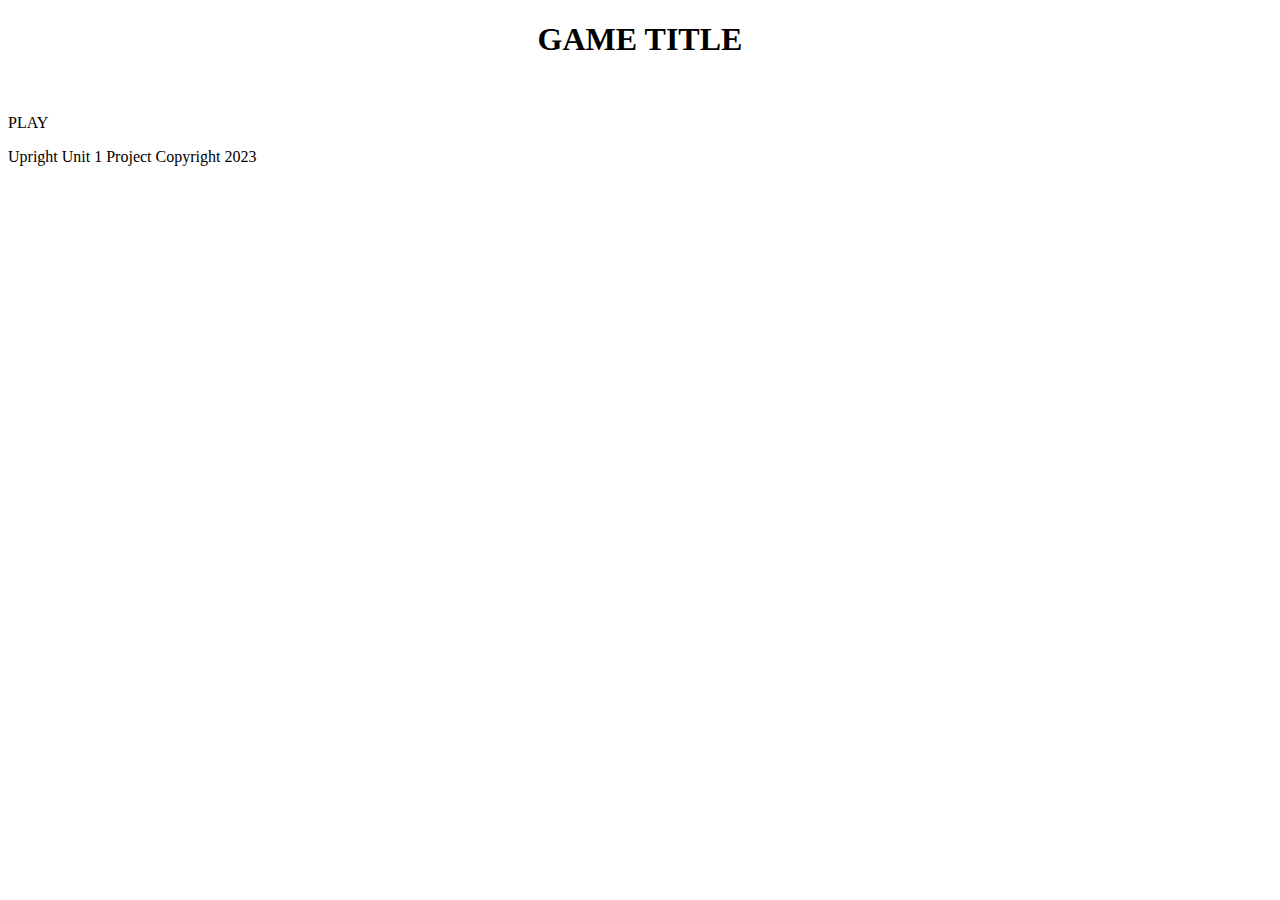
==== index.html @ 8484f59e "First draft of Jeopary Game" ====
<!DOCTYPE html>
<html lang="en">
<head>
  <meta charset="UTF-8">
  <meta name="viewport" content="width=device-width, initial-scale=1.0">
  <link rel="stylesheet" href="./styles/styles.css">
  <title>Home Page</title>
</head>
<body>
  <div class="game-title">
    <h1>GAME TITLE</h1>
  </div>
  
  <img src="">
  <p>PLAY</p>
  <p>Upright Unit 1 Project Copyright 2023</p>
</body>
</html>
---- styles/styles.css ----
.game-title{
  text-align: center;
}
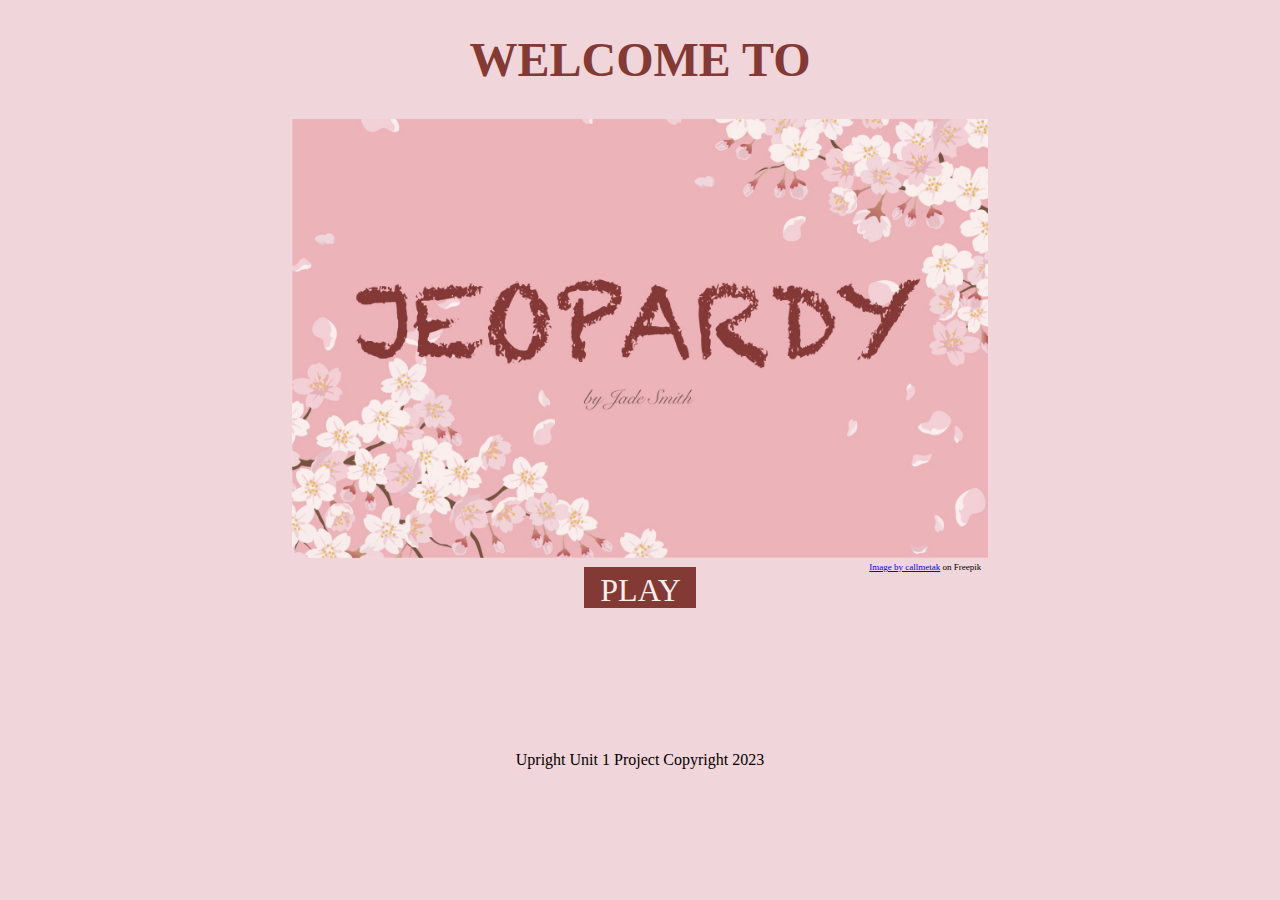
==== commit 00743f06: "Start Page" ====
--- a/index.html
+++ b/index.html
@@ -6,13 +6,19 @@
   <link rel="stylesheet" href="./styles/styles.css">
   <title>Home Page</title>
 </head>
-<body>
+<body style="background-color: #F0D5DA;">
   <div class="game-title">
-    <h1>GAME TITLE</h1>
+    <h1>WELCOME TO</h1>
   </div>
   
-  <img src="">
-  <p>PLAY</p>
-  <p>Upright Unit 1 Project Copyright 2023</p>
+  <div class="game-image">
+  <img src="./assets/Cherry_Blossom_45_B-1.jpg" width=55% 
+  height=auto/><br>
+  <div id="attribute"><a href="https://www.freepik.com/free-vector/floral-with-cherry-blossoms-full-bloom-pink_12157944.htm#query=cherry%20blossom&position=3&from_view=keyword&track=ais">Image by callmetak</a> on Freepik</div>
+  </div>
+
+
+  <div style="text-align: center" id="play-button"><span>&nbsp PLAY &nbsp</span></div>
+  <div class="footer"><p>Upright Unit 1 Project Copyright 2023</p></div>
 </body>
 </html>--- a/styles/styles.css
+++ b/styles/styles.css
@@ -1,4 +1,27 @@
-.game-title{
+.game-title {
+  font-size: x-large;
+  text-align: center;
+  color: #833934;
+}
+
+.game-image{
   text-align: center;
 }
 
+#attribute{
+  font-size: xx-small;
+  text-align: right;
+  padding-right: 23%;
+}
+
+#play-button span{
+  padding-top: 5px;
+  background-color: #833934;
+  font-size: xx-large;
+  color: #F8EFED;
+}
+
+.footer{
+  padding-top: 10%;
+  text-align: center;
+}
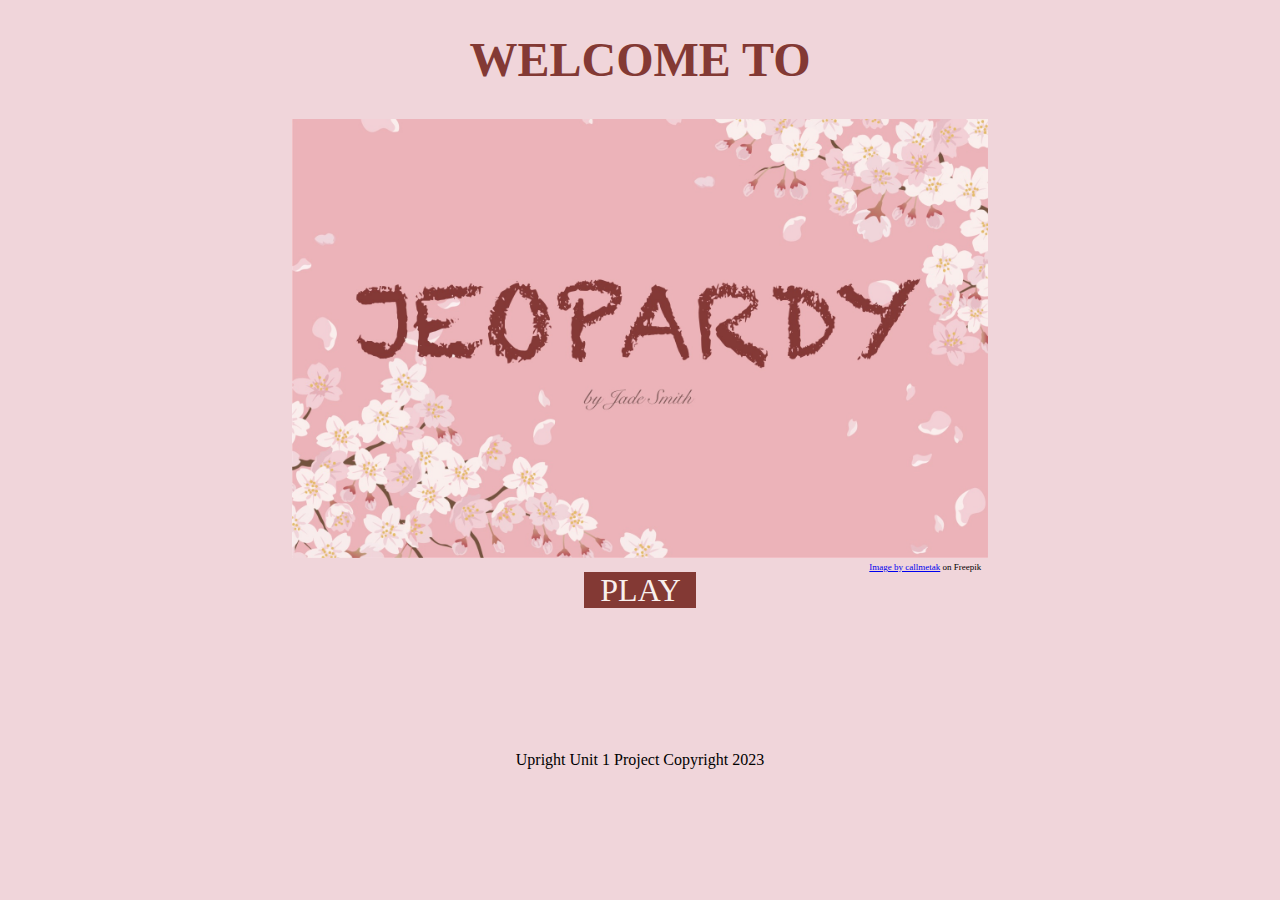
==== commit c845ffc3: "first round" ====
--- a/index.html
+++ b/index.html
@@ -7,6 +7,7 @@
   <title>Home Page</title>
 </head>
 <body style="background-color: #F0D5DA;">
+<div class="landing-page">
   <div class="game-title">
     <h1>WELCOME TO</h1>
   </div>
@@ -17,8 +18,10 @@
   <div id="attribute"><a href="https://www.freepik.com/free-vector/floral-with-cherry-blossoms-full-bloom-pink_12157944.htm#query=cherry%20blossom&position=3&from_view=keyword&track=ais">Image by callmetak</a> on Freepik</div>
   </div>
 
-
-  <div style="text-align: center" id="play-button"><span>&nbsp PLAY &nbsp</span></div>
+  <div style="text-align: center" id="play-button">
+    <a href ="firstRound.html" style="text-decoration: none; font-size: xx-large; color: #F8EFED; background-color: #833934;">
+    <span>&nbsp PLAY &nbsp</span></a></div>
   <div class="footer"><p>Upright Unit 1 Project Copyright 2023</p></div>
+</div>
 </body>
 </html>--- a/styles/styles.css
+++ b/styles/styles.css
@@ -14,10 +14,10 @@
   padding-right: 23%;
 }
 
-#play-button span{
+#play-button span:hover{
   padding-top: 5px;
   background-color: #833934;
-  font-size: xx-large;
+  font-size: 50px;
   color: #F8EFED;
 }
 
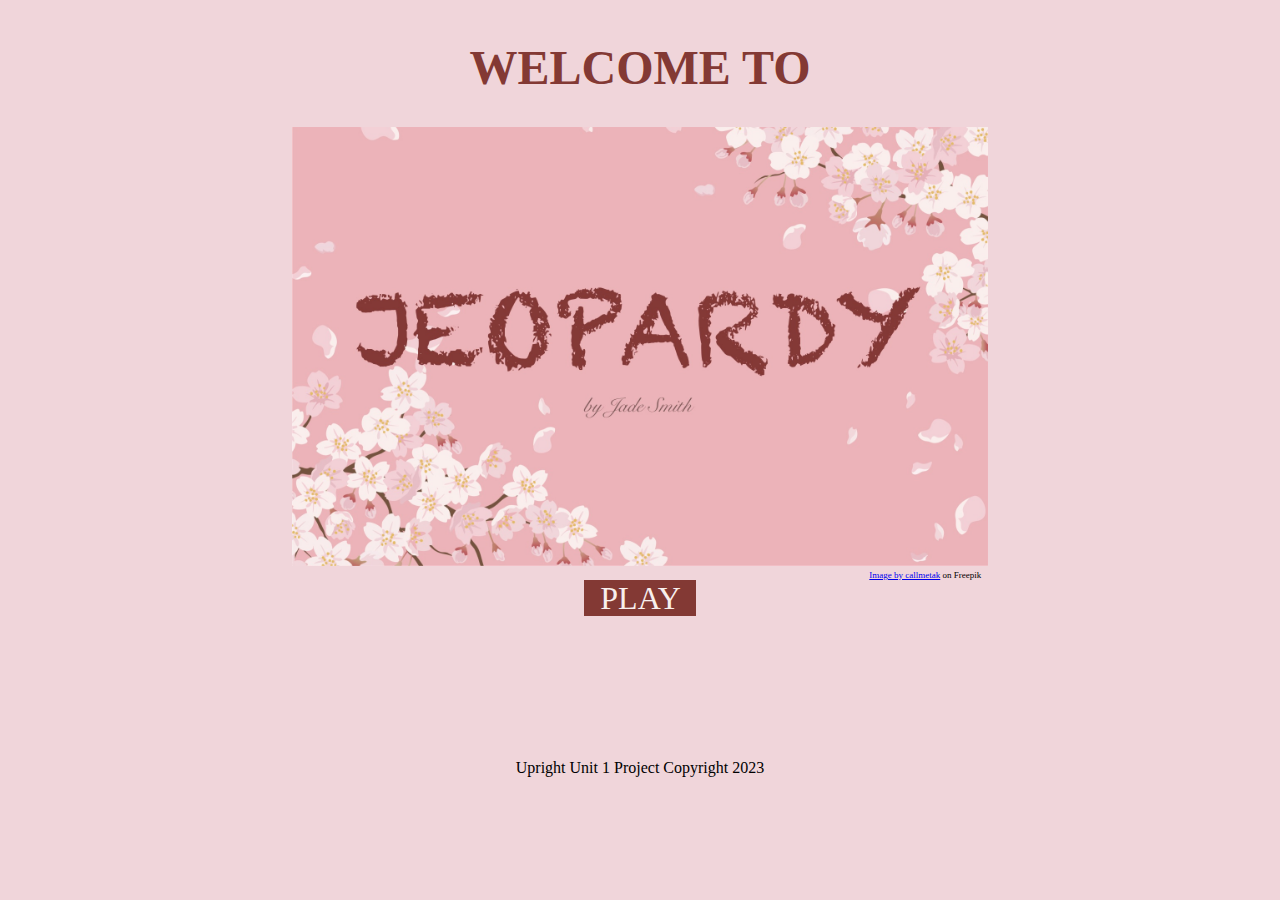
==== commit e14d7aed: "First Round" ====
--- a/index.html
+++ b/index.html
@@ -20,7 +20,7 @@
 
   <div style="text-align: center" id="play-button">
     <a href ="firstRound.html" style="text-decoration: none; font-size: xx-large; color: #F8EFED; background-color: #833934;">
-    <span>&nbsp PLAY &nbsp</span></a></div>
+    <span>&nbsp PLAY &nbsp</span></a>
   <div class="footer"><p>Upright Unit 1 Project Copyright 2023</p></div>
 </div>
 </body>
--- a/styles/styles.css
+++ b/styles/styles.css
@@ -1,3 +1,8 @@
+.landing-page{
+  display: flex;
+  flex-direction: column;
+}
+
 .game-title {
   font-size: x-large;
   text-align: center;
